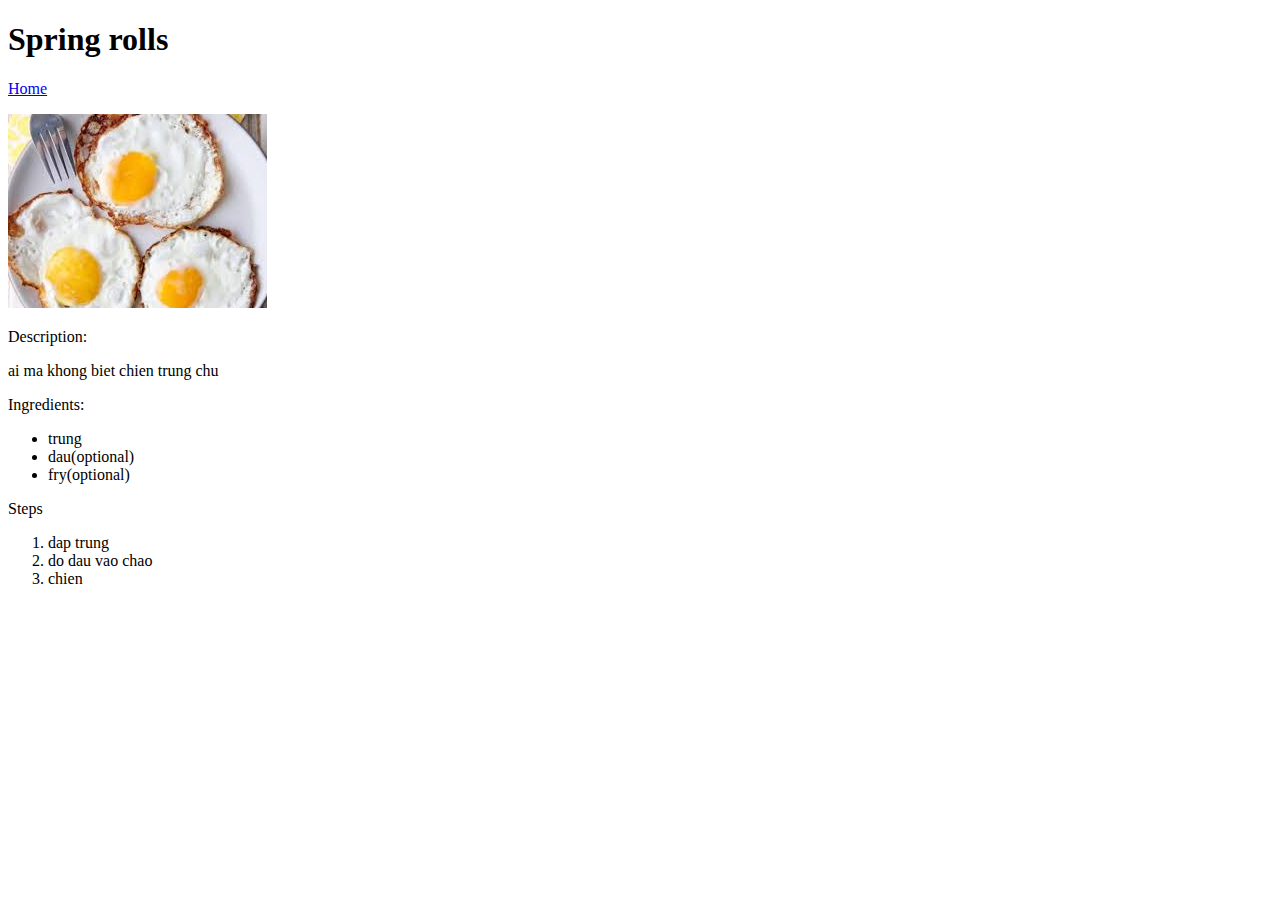
==== recipes/friedegg.html @ 2554b05a "them hai mon an fried egg va rice" ====
<!DOCTYPE html>
<html lang="en">
<head>
    <meta charset="UTF-8">
    
</head>
<body>
    <h1> Spring rolls</h1>
    <a href="../index.html"> Home</a>
    <p></p>
    <img src="../images/friedegg.jpeg" alt="fried egg">
    <p> Description:</p>
    <p>ai ma khong biet chien trung chu </p>
    <p> Ingredients: </p>
    <ul>
        <li>trung </li>
        <li> dau(optional)</li>
        <li> fry(optional)</li>
        
    </ul>
    <p> Steps</p>
    <ol>
        <li>dap trung </li>
        <li>do dau vao chao </li>
        <li> chien</li>
    </ol>
</body>
</html>
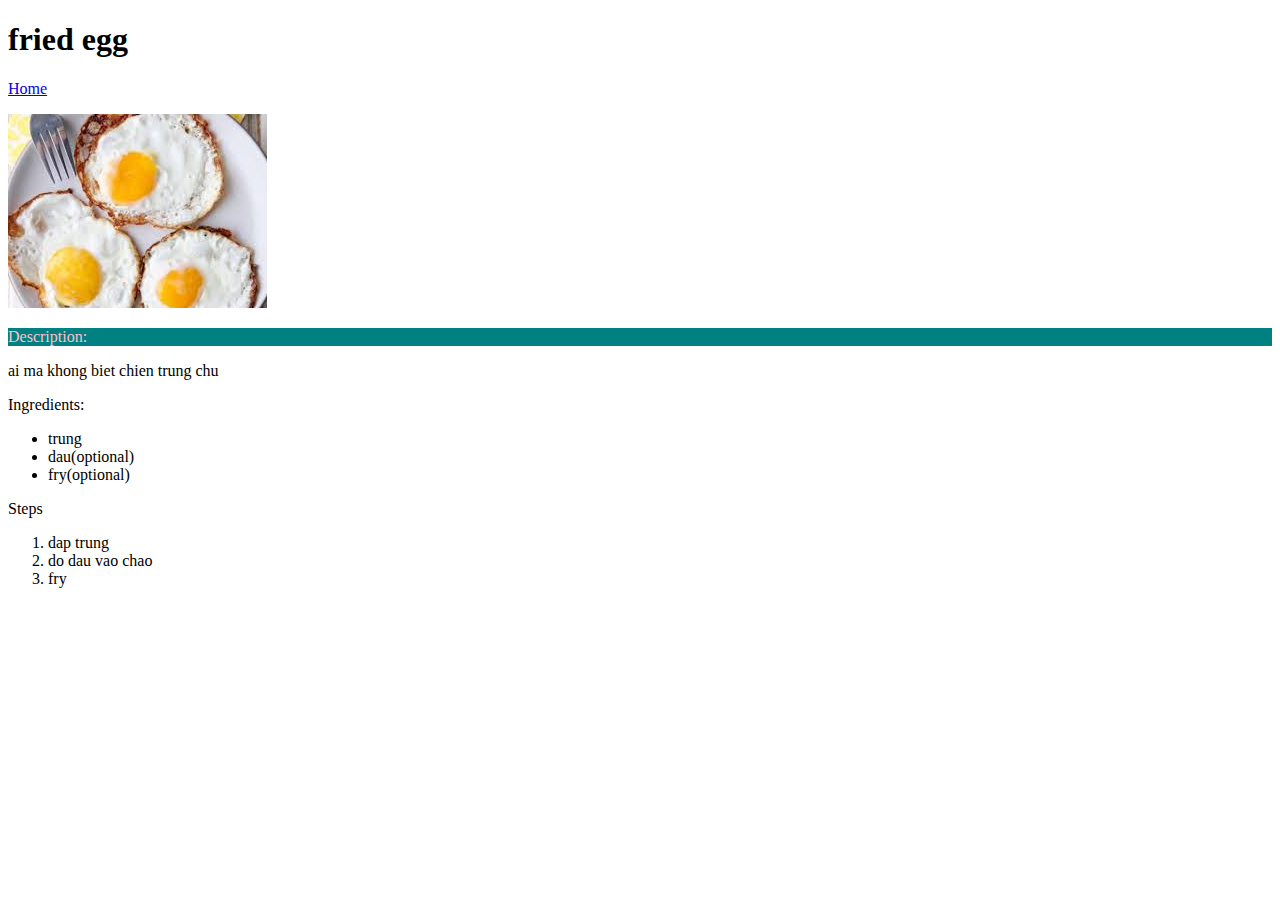
==== commit a05d8f3a: "fixed fried egg" ====
--- a/recipes/friedegg.html
+++ b/recipes/friedegg.html
@@ -2,14 +2,14 @@
 <html lang="en">
 <head>
     <meta charset="UTF-8">
-    
+    <link rel="stylesheet" href="../style.css">
 </head>
 <body>
-    <h1> Spring rolls</h1>
+    <h1> fried egg</h1>
     <a href="../index.html"> Home</a>
     <p></p>
     <img src="../images/friedegg.jpeg" alt="fried egg">
-    <p> Description:</p>
+    <p class="cooler"> Description:</p>
     <p>ai ma khong biet chien trung chu </p>
     <p> Ingredients: </p>
     <ul>
@@ -22,7 +22,7 @@
     <ol>
         <li>dap trung </li>
         <li>do dau vao chao </li>
-        <li> chien</li>
+        <li> fry</li>
     </ol>
 </body>
 </html>--- a/style.css
+++ b/style.css
@@ -0,0 +1,20 @@
+.cool
+{
+    font-family: Georgia, 'Times New Roman', Times, serif;
+    color: purple;
+    background-color: yellow;
+
+}
+
+.big
+{
+    font-size: larger;
+}
+
+.cooler
+{
+    background-color: teal;
+    color: pink;
+    font-family: Georgia, 'Times New Roman', Times, serif;
+    
+}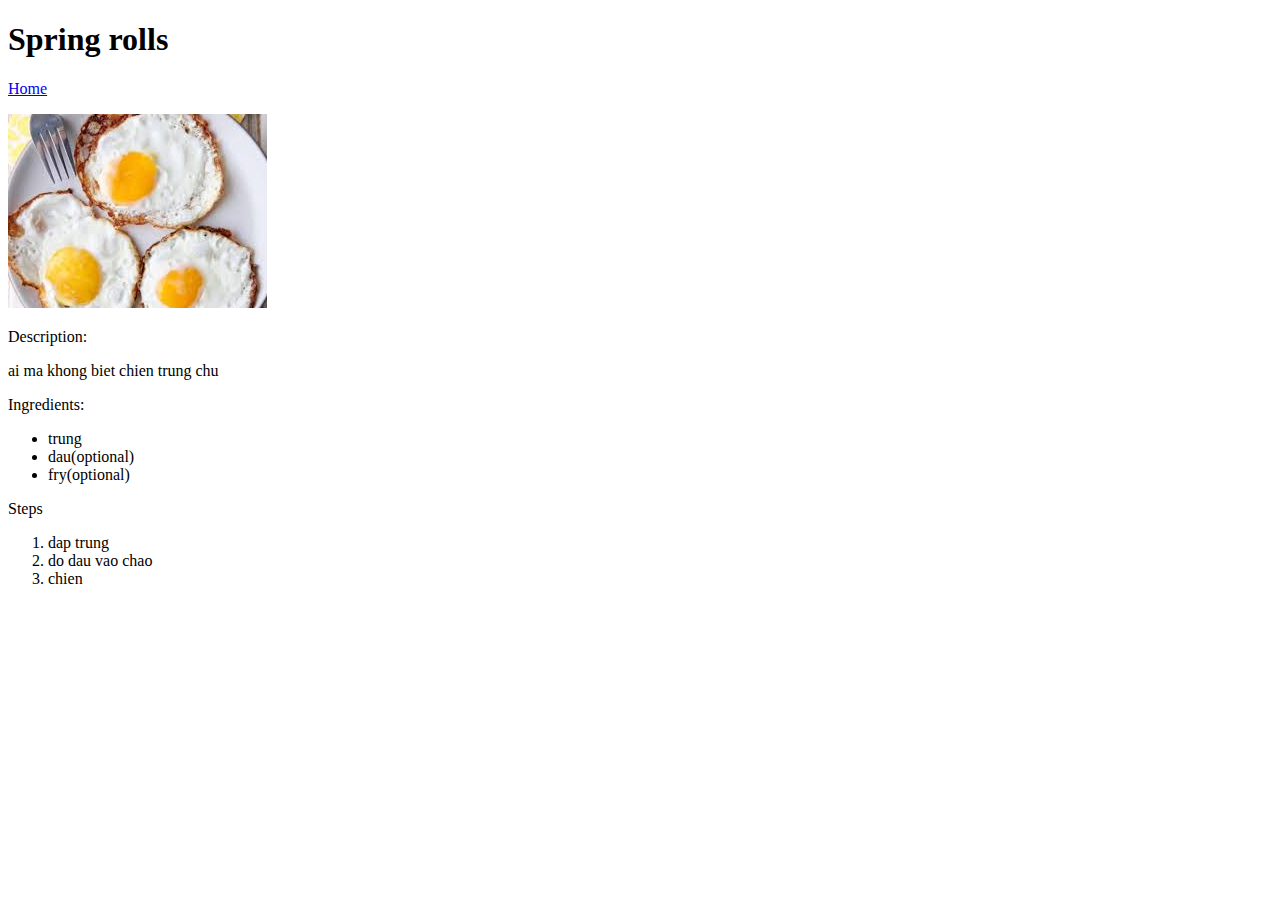
==== commit b0be0b5b: "add not yet" ====
--- a/recipes/friedegg.html
+++ b/recipes/friedegg.html
@@ -2,10 +2,10 @@
 <html lang="en">
 <head>
     <meta charset="UTF-8">
-    <link rel="stylesheet" href="../style.css">
+    
 </head>
 <body>
-    <h1> fried egg</h1>
+    <h1> Spring rolls</h1>
     <a href="../index.html"> Home</a>
     <p></p>
     <img src="../images/friedegg.jpeg" alt="fried egg">
@@ -22,7 +22,7 @@
     <ol>
         <li>dap trung </li>
         <li>do dau vao chao </li>
-        <li> fry</li>
+        <li> chien</li>
     </ol>
 </body>
 </html>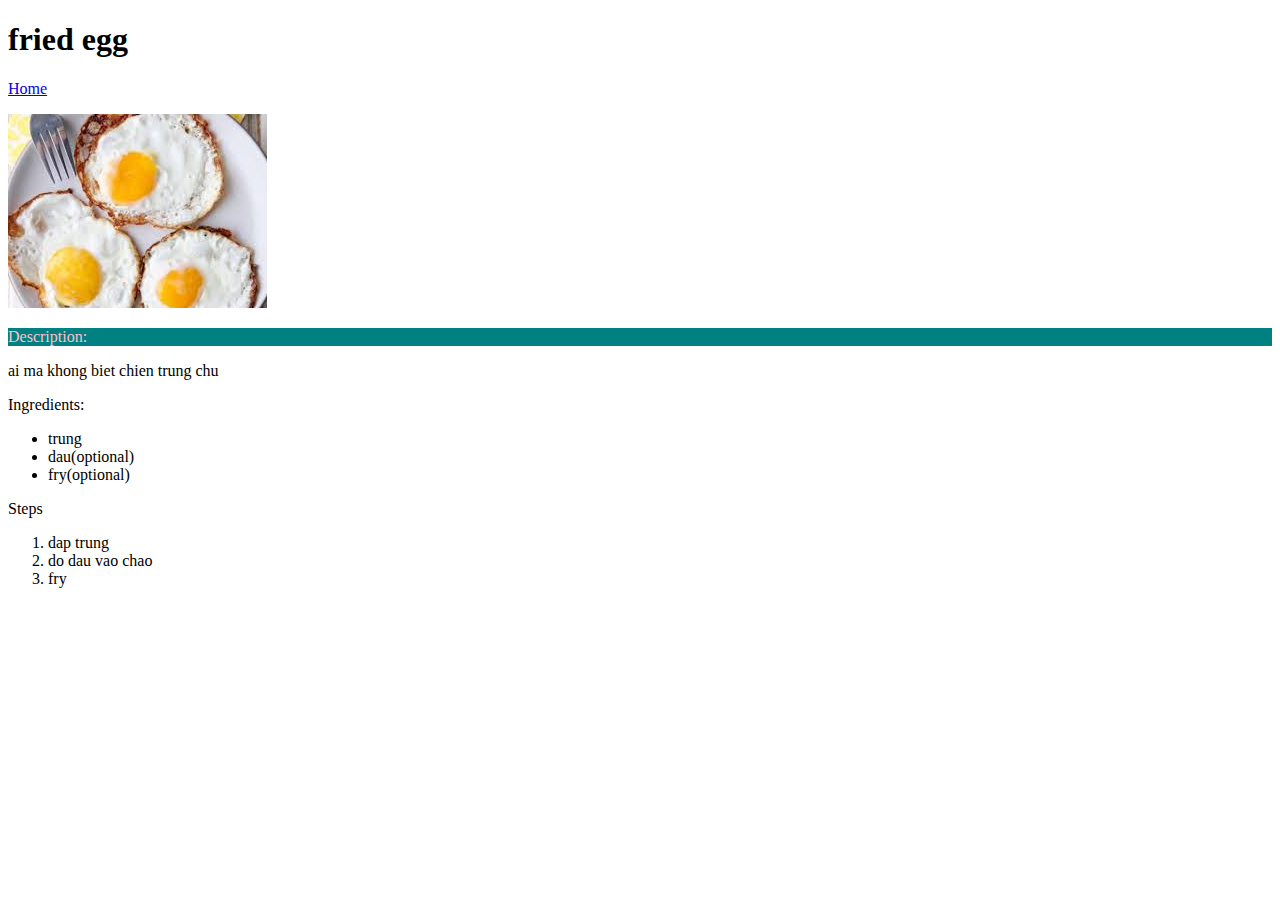
==== commit 5dfe7f16: "is the conflict fixed yet" ====
--- a/recipes/friedegg.html
+++ b/recipes/friedegg.html
@@ -2,10 +2,10 @@
 <html lang="en">
 <head>
     <meta charset="UTF-8">
-    
+    <link rel="stylesheet" href="../style.css">
 </head>
 <body>
-    <h1> Spring rolls</h1>
+    <h1> fried egg</h1>
     <a href="../index.html"> Home</a>
     <p></p>
     <img src="../images/friedegg.jpeg" alt="fried egg">
@@ -22,7 +22,7 @@
     <ol>
         <li>dap trung </li>
         <li>do dau vao chao </li>
-        <li> chien</li>
+        <li> fry</li>
     </ol>
 </body>
 </html>--- a/style.css
+++ b/style.css
@@ -0,0 +1,20 @@
+.cool
+{
+    font-family: Georgia, 'Times New Roman', Times, serif;
+    color: purple;
+    background-color: yellow;
+
+}
+
+.big
+{
+    font-size: larger;
+}
+
+.cooler
+{
+    background-color: teal;
+    color: pink;
+    font-family: Georgia, 'Times New Roman', Times, serif;
+    
+}